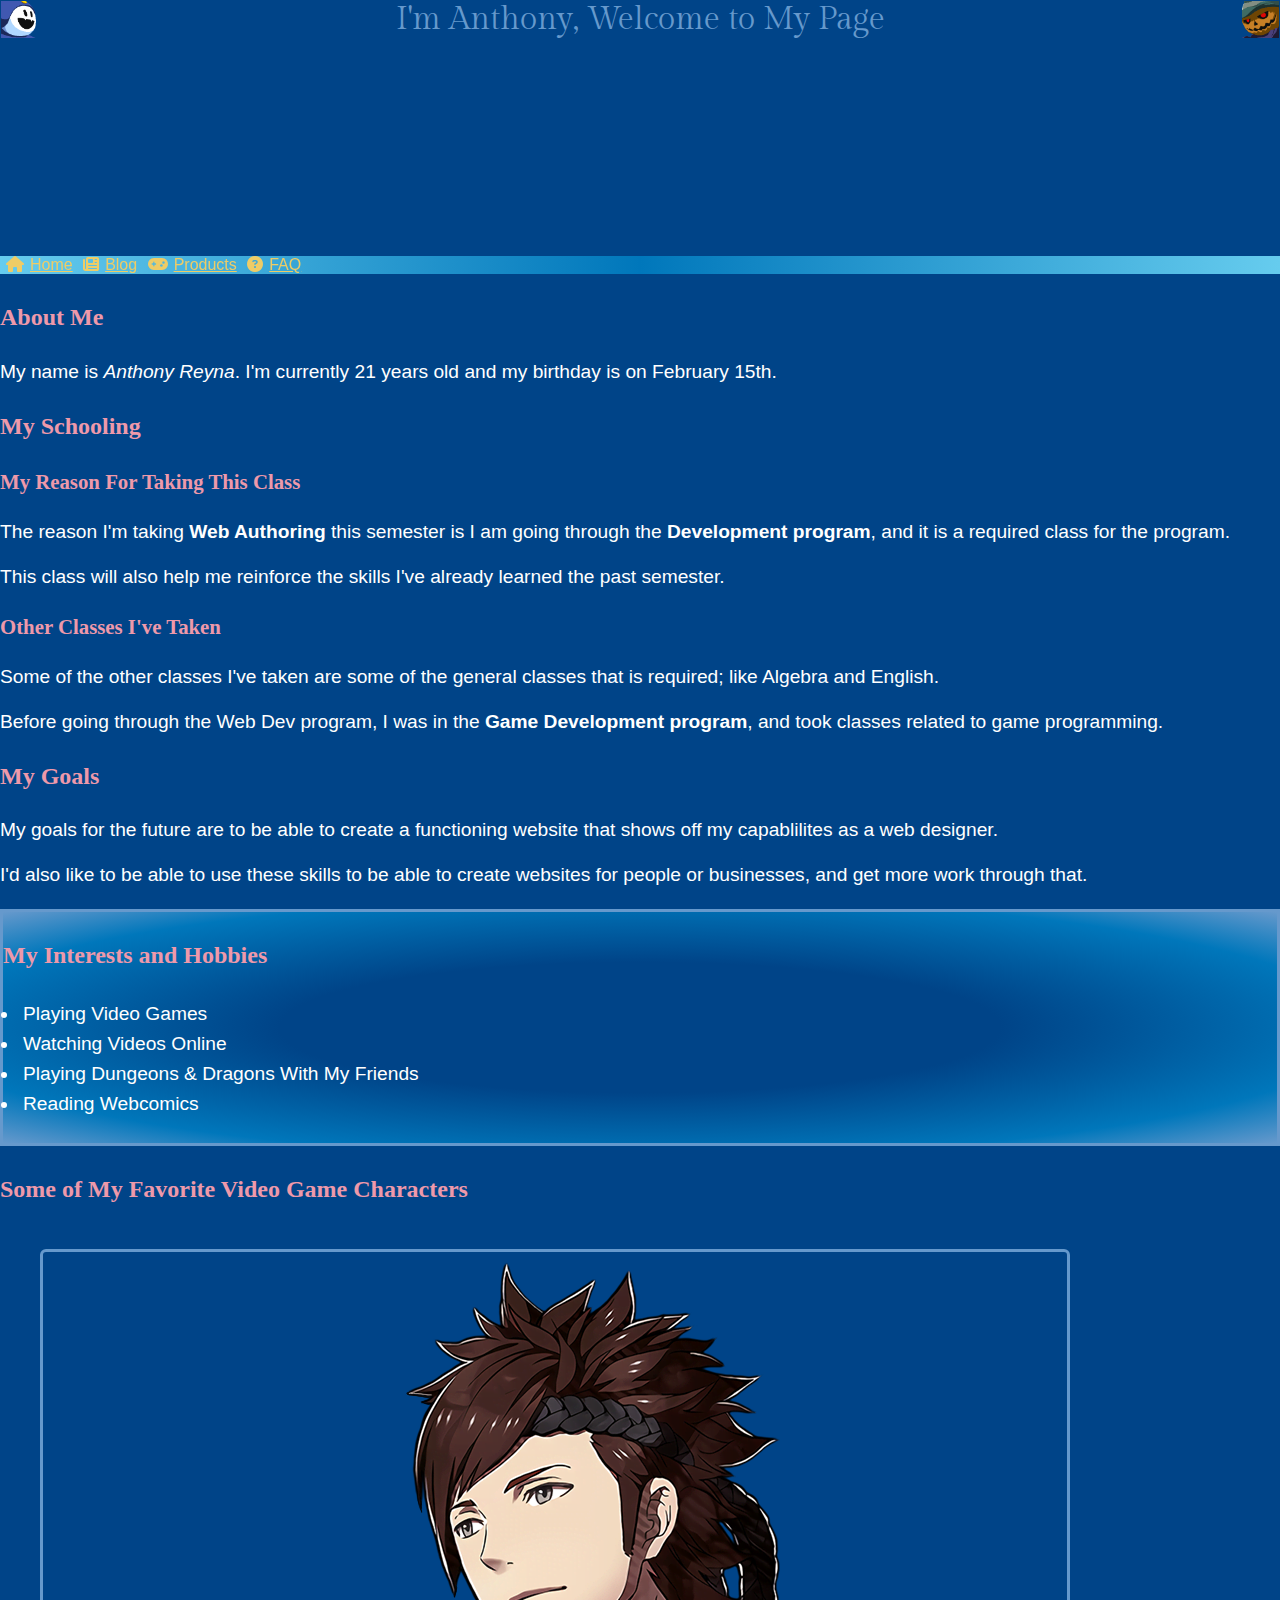
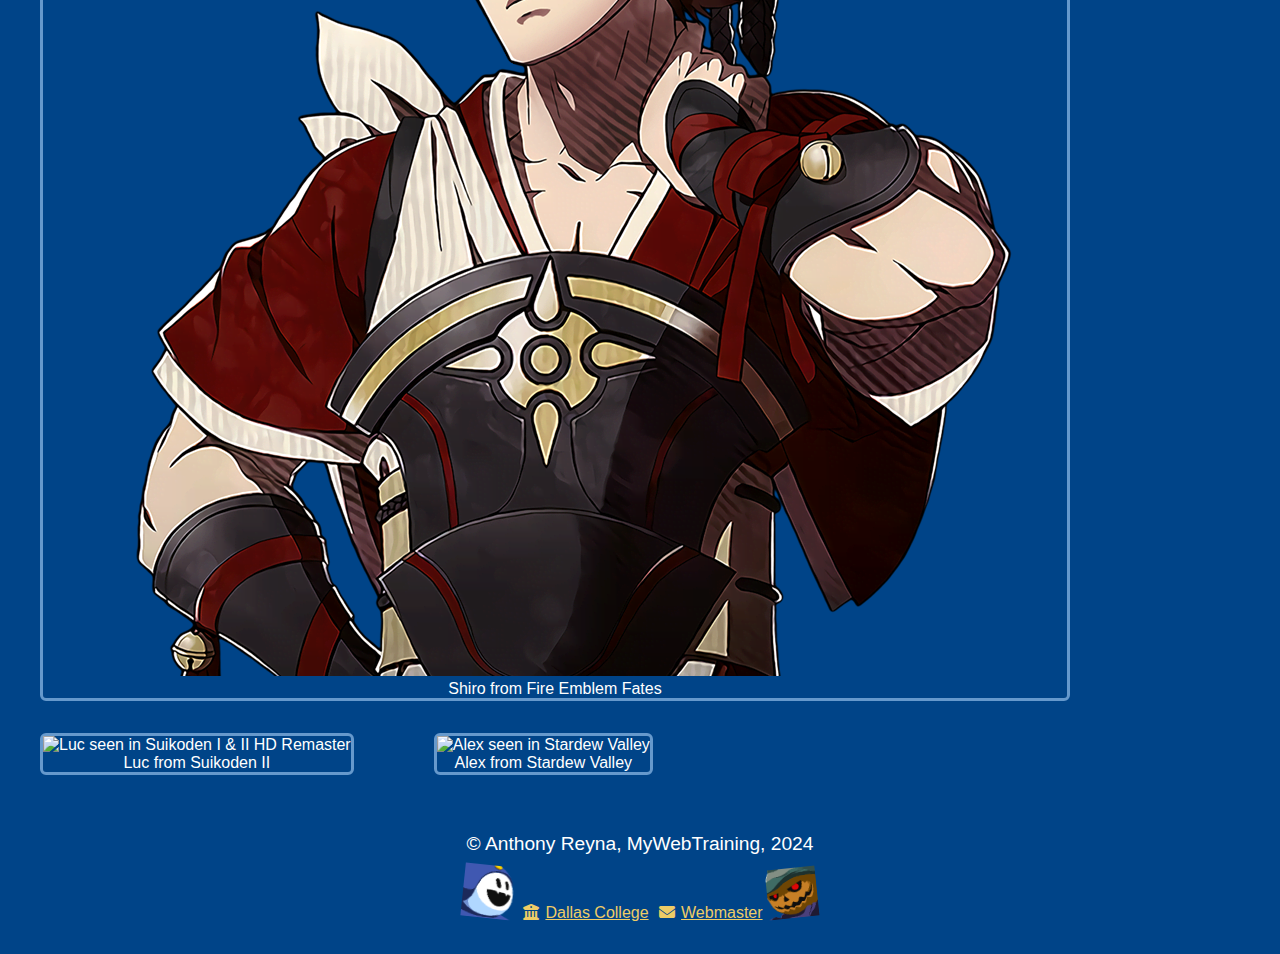
==== index.html @ a533975d "CSS theme1 update" ====
<!DOCTYPE html>
<html lang="en">

    <head>
        <meta charset="UTF-8">
        <meta name="viewport" content="width=device-width, initial-scale=1.0">
        <title>Home</title>
        <link rel="stylesheet" href="css/style.css">
        <link rel="stylesheet" href="css/theme1.css">
        <link rel="stylesheet" href="css/layout.css">
        <link rel="stylesheet" href="css/fontawesome.css">
        <link rel="stylesheet" href="css/solid.css">
        <link rel="preconnect" href="https://fonts.googleapis.com">
        <link rel="preconnect" href="https://fonts.gstatic.com" crossorigin>
        <link href="https://fonts.googleapis.com/css2?family=Gilda+Display&family=Inria+Serif:ital,wght@0,300;0,400;0,700;1,300;1,400;1,700&display=swap" rel="stylesheet">
    </head>

    <body class="body-color"> 
            
        <header id="headerText" class="headerFade bg">
            <h1 class="header-color">I'm Anthony, Welcome to My Page</h1>
            <img class="logo2 logoFade" src="images/pyro-jack.png" alt="Pyro Jack Logo">
            <img class="logoImage logoFade" src="images/jack-frost-logo.png" alt="Jack Frost Logo">
        </header>
            
        <nav id="nav" class="nav-bg">
            <a href="index.html" class="link"><i class="fa-solid fa-house icon"></i>Home</a>
            <a href="blog.html" class="link"><i class="fa-solid fa-newspaper icon"></i>Blog</a>
            <a href="products.html" class="link"><i class="fa-solid fa-gamepad icon"></i>Products</a>
            <a href="faq.html" class="link"><i class="fa-regular fa-circle-question icon"></i>FAQ</a>
        </nav>

        <main class="bg">

            <section>
                <h2 class="header-red">About Me</h2>
                <blockquote>My name is <em>Anthony Reyna</em>. I'm currently 21 years old and my birthday is on February 15th.</blockquote>
            </section>

            <section>
                <h2 class="header-red">My Schooling</h2>
                    <h3 class="header-red">My Reason For Taking This Class</h3>
                    <p>The reason I'm taking <strong>Web Authoring</strong> this semester is I am going through the 
                        <strong>Development program</strong>, and it is a required class for the program.</p>
                    <p>This class will also help me reinforce the skills I've already learned the past semester.</p>
                    <h3>Other Classes I've Taken</h3>
                    <p>Some of the other classes I've taken are some of the general classes that is required; like Algebra and English.</p>
                    <p>Before going through the Web Dev program, I was in the <strong>Game Development program</strong>, and took classes 
                        related to game programming.</p>
            </section>

            <section>
                <h2 class="header-red">My Goals</h2>
                <p>My goals for the future are to be able to create a functioning website that shows off my capablilites as
                    a web designer.</p>
                <p>I'd also like to be able to use these skills to be able to create websites for people or businesses, and
                    get more work through that.</p>
            </section>

            <article id="border">
                <h2 class="header-red">My Interests and Hobbies</h2>
                    <ul>
                        <li>Playing Video Games</li>
                        <li>Watching Videos Online</li>
                        <li>Playing Dungeons & Dragons With My Friends</li>
                        <li>Reading Webcomics</li>
                    </ul>
            </article>
            
            <section>
                <h2 class="header-red">Some of My Favorite Video Game Characters</h2>
                <div class="flexImage">
                    <figure id="figureBorder">
                        <img src="images/shiro.png" alt="Shiro seen in Fire Emblem Fates">
                        <figcaption id="figcapBorder">Shiro from Fire Emblem Fates</figcaption>
                    </figure>
                    <figure id="figureBorder">
                        <img src="images/luc.png" alt="Luc seen in Suikoden I & II HD Remaster">
                        <figcaption id="figcapBorder">Luc from Suikoden II</figcaption>
                    </figure>
                    <figure id="figureBorder">
                        <img src="images/Alex.png" alt="Alex seen in Stardew Valley">
                        <figcaption id="figcapBorder">Alex from Stardew Valley</figcaption>
                    </figure>
                </div>
            </section>

        </main>

        <footer class="footer-color">
            <p>&copy; Anthony Reyna, MyWebTraining, 2024</p>
            <img class="footerFrost" src="images/jack-frost-logo.png" alt="Jack Frost Logo">
            <a href="https://www.dallascollege.edu/pages/default.aspx" class="link"><i class="fa-solid fa-building-columns icon"></i>Dallas College</a>
            <a href="mailto:reynaanthony164@gmail.com" class="link"><i class="fa-solid fa-envelope icon"></i>Webmaster</a>
            <img class="footerPyro" src="images/pyro-jack.png" alt="Pyro Jack Logo">
        </footer>
        
    </body>
    
</html>
---- css/style.css ----
* {
    margin: 0;
    padding: 0;
    border: 0;
    box-sizing: border-box;
}

body {
    font-family: sans-serif;
}

main {
    margin: auto 1.5em;
}

header h1{
    font-weight: 400; 
    font-family: gilda-display;
}

nav {
    background-image: var(--gradient1);
}

#navFlex {
    background-image: var(--gradient2);
}

#navGrid {
    background-image: var(--gradient2);
}

nav li {
    list-style-type: none;
    display: inline-block;
}

h2, h3 {
    font-weight: bold;
    font-family:'Times New Roman', Times, serif;
    color: var(--header-red);
}

h2 {
    font-size: x-large;
}

#h2Text {
    text-align: center;
}

h3 {
    font-size: 1.3em;
}

li {
    font: 1.2em Arial, Helvetica, sans-serif;
}

p, blockquote {
    font: 1.2em Arial, Helvetica, sans-serif;
}

#asideFlex {
    background-image: var(--gradient2);
}

#border {
    border: var(--light-blue) medium solid;
    background-image: var(--radial);
}

figure {
    text-align: center;
    margin: 1em;
}

#figureBorder {
    border: var(--light-blue) medium solid;
    border-radius: 6px;
}

.figcapBorder {
    border-top: var(--light-blue) medium solid;
}

footer {
    text-align: center;
}

@font-face {
    font-family: gilda-display;
    src: url('../fonts/GildaDisplay-Regular.ttf') format("truetype");
}
---- css/theme1.css ----
:root {
    --text:#ffffff;
    --blue-bg: #004488;
    --light-blue: #6699CC;
    --link-icon: #EECC66;
    --link-hover:#DDAA33;
    --link-visited: #997700;
    --header-red:#EE99AA;
    --border-red:#BB5566;
    --gradient1: linear-gradient(to right,  #66CCEE, #0077BB, #66CCEE); 
    --gradient2: linear-gradient(to bottom,  #66CCEE, #0077BB, #66CCEE);
    --radial: radial-gradient(#004488 40%, #0077BB 80%, #6699CC);
}

.body-color {
    background-color: var(--blue-bg);
    color: var(--text);
}

.bg {
    border: var(--blue-bg);
}

.header-color {
    background-color: var(--blue-bg);
    color: var(--light-blue);
}

.nav-bg {
    background-color: var(--gradient1);
}

.link {
    color: var(--link-icon);
}

.link:hover {
    color: var(--link-hover);
}

.link:visited {
    color: var(--link-visited);
}

.light-blue {
    color: var(--light-blue);
}

.header-red {
    color: var(--header-red);
}

.footer-color {
    background-color: var(--gradient1);
    color: var(--text);
}
---- css/layout.css ----
/*Update test*/
/*Update test 2*/

header {
    height: 20vw;
    width: 100%;
    background: url(../images/Persona+4+Golden.png) no-repeat center;
    background-size: cover;
}

.icon {
    padding: 0 6px 0 6px;
}

.logo2 {
    position: absolute;
    display: inline-block;
    top: 1px;
    right: 1px;
    max-width: 37px;
}

.logoImage {
    position: absolute;
    display: inline-block;
    top: 1px;
    left: 1px;
    max-width: 35px;
}

h2 {
    margin: 1.245em 0;
}

h3 {
    margin: 1.3em 0;
}

#headerText {
    text-align: center;
}

#nav, #nav-top {
    position: sticky;
    top: 0;
}

nav li {
    padding: .75em;
}

ul {
    margin: 0em;
}

li {
    padding: 4px;
}

blockquote {
    margin: 1.2em 0;
}

p {
    margin: 1.2em 0;
}

.flexImage {
    max-width: 100%;
}

footer {
    clear: both;
    padding: 2em;
}

@media screen and (max-width: 499px) {
    #mainFlex, .desk-top {
        display: none;
    }

    .mobile-h2, .aside {
        display: none;
    }

    .mobile-faq {
        margin: 0;
    }

    .ul {
        margin: 0;
    }

    h2 {
        text-align: center;
    }
}

@media screen and (min-width: 500px) {

   .mobile-faq, .mobile-nav, .mobile-main, #nav-top {
        display: none;
   }

    .navFlex {
        display: flex;
        flex: 1 0 15%;
        padding: 1em;
        flex-flow: column wrap;
        min-width: 200px;
        background-image: var(--gradient2);
    }

    section h2, aside h2 {
        text-align: center;
    }

    nav h2, main {
        margin: 0;
    }

    ul {
        margin: 1em;
    }

}

@media screen and (min-width: 1000px) {

    section h2, aside h2 {
        text-align: left;
    }

    .logoImage.logoFade:hover, .logo2.logoFade:hover {
        animation: logo 5s infinite;
    }

    @keyframes logo {
        0%, 100% {
            opacity: 1;
        }
        50% {
            opacity: 0;
        }
    }

    #mainFlex {
        display: flex;
        align-content: flex-start;
    }
    
    #sectFlex {
        flex: 1 1 60%;
        padding: 1em;
        align-self: auto;
    }

    .navFlex {
        display: flex;
        flex: 1 0 15%;
        padding: 2em;
        flex-flow: column wrap;
        min-width: 200px;
    }
    
    aside {
        flex: 1 1 17.2%;
        padding: 1em;
    }
    
    #border {
        box-sizing: border-box;
        border-radius: 0%;
        margin-bottom: 8px;
        padding-bottom: 8px;
        width: auto;
    }
    
    figure {
        box-sizing: border-box;
        display: block;
        float: left;
        height: auto;
        width: auto;
        margin: 1em 2.5em;
    }

    #figureBorder:hover {
        border: var(--border-red) medium solid;
    }

    #figcapBorder:hover {
        border-top: var(--border-red) medium solid;
    }

    #figureBorder {
        transition: border 2s;
        -moz-transition: border 2s;
        -webkit-transition: border 2s;
        -o-transition: border 2s;
    }
    
    footer > p {
        margin: 0;
        padding: 10px 0;
    }

    .footerPyro {
        display: inline-block;
        right: 1px;
        max-width: 50px;
        -webkit-transform: rotate(-6deg);
        -moz-transform: rotate(-6deg);
        -o-transform: rotate(-6deg);
        -ms-transform: rotate(-6deg);
        transform: rotate(-6deg);
    }

    .footerFrost {
        display: inline-block;
        left: 1px;
        max-width: 50px;
        -webkit-transform: rotate(6deg);
        -moz-transform: rotate(6deg);
        -o-transform: rotate(6deg);
        -ms-transform: rotate(6deg);
        transform: rotate(6deg);
    }
}
---- css/solid.css ----
/*!
 * Font Awesome Free 6.5.1 by @fontawesome - https://fontawesome.com
 * License - https://fontawesome.com/license/free (Icons: CC BY 4.0, Fonts: SIL OFL 1.1, Code: MIT License)
 * Copyright 2023 Fonticons, Inc.
 */
:root, :host {
  --fa-style-family-classic: 'Font Awesome 6 Free';
  --fa-font-solid: normal 900 1em/1 'Font Awesome 6 Free'; }

@font-face {
  font-family: 'Font Awesome 6 Free';
  font-style: normal;
  font-weight: 900;
  font-display: block;
  src: url("../webfonts/fa-solid-900.woff2") format("woff2"), url("../webfonts/fa-solid-900.ttf") format("truetype"); }

.fas,
.fa-solid {
  font-weight: 900; }
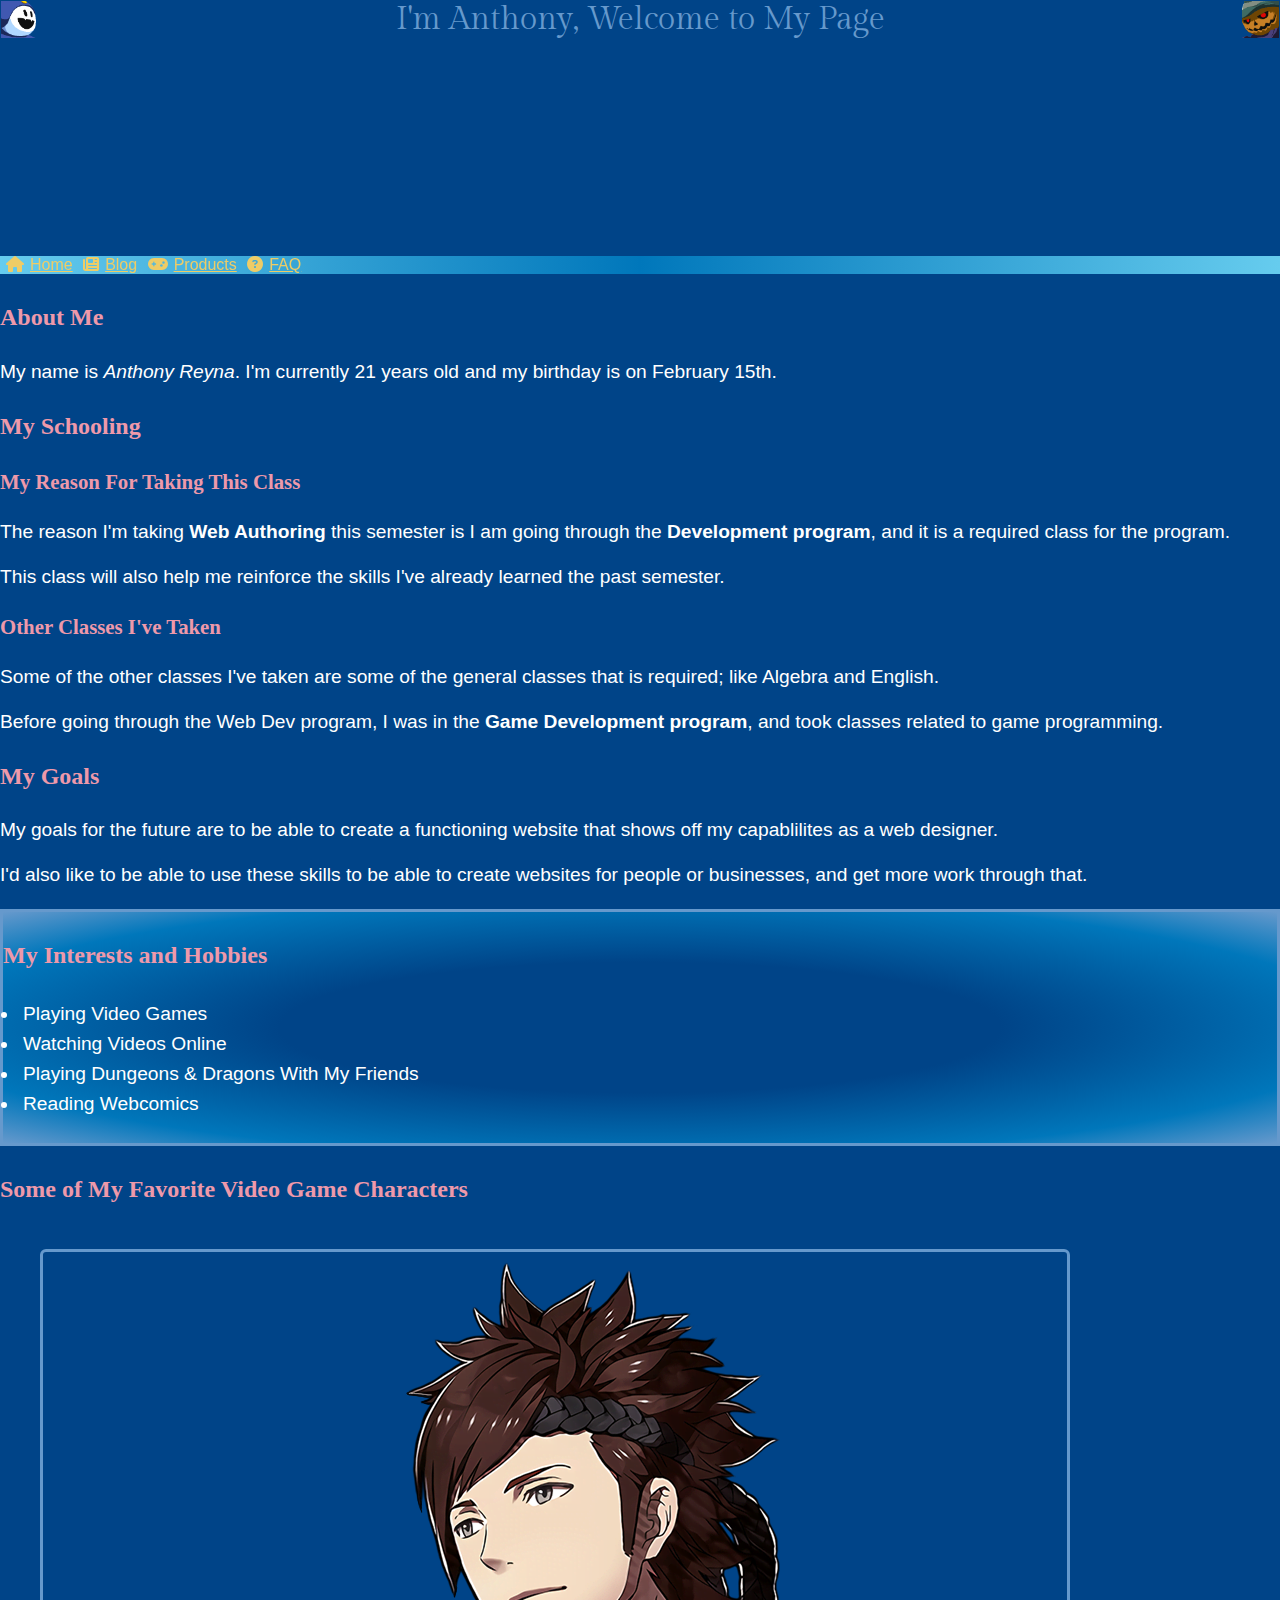
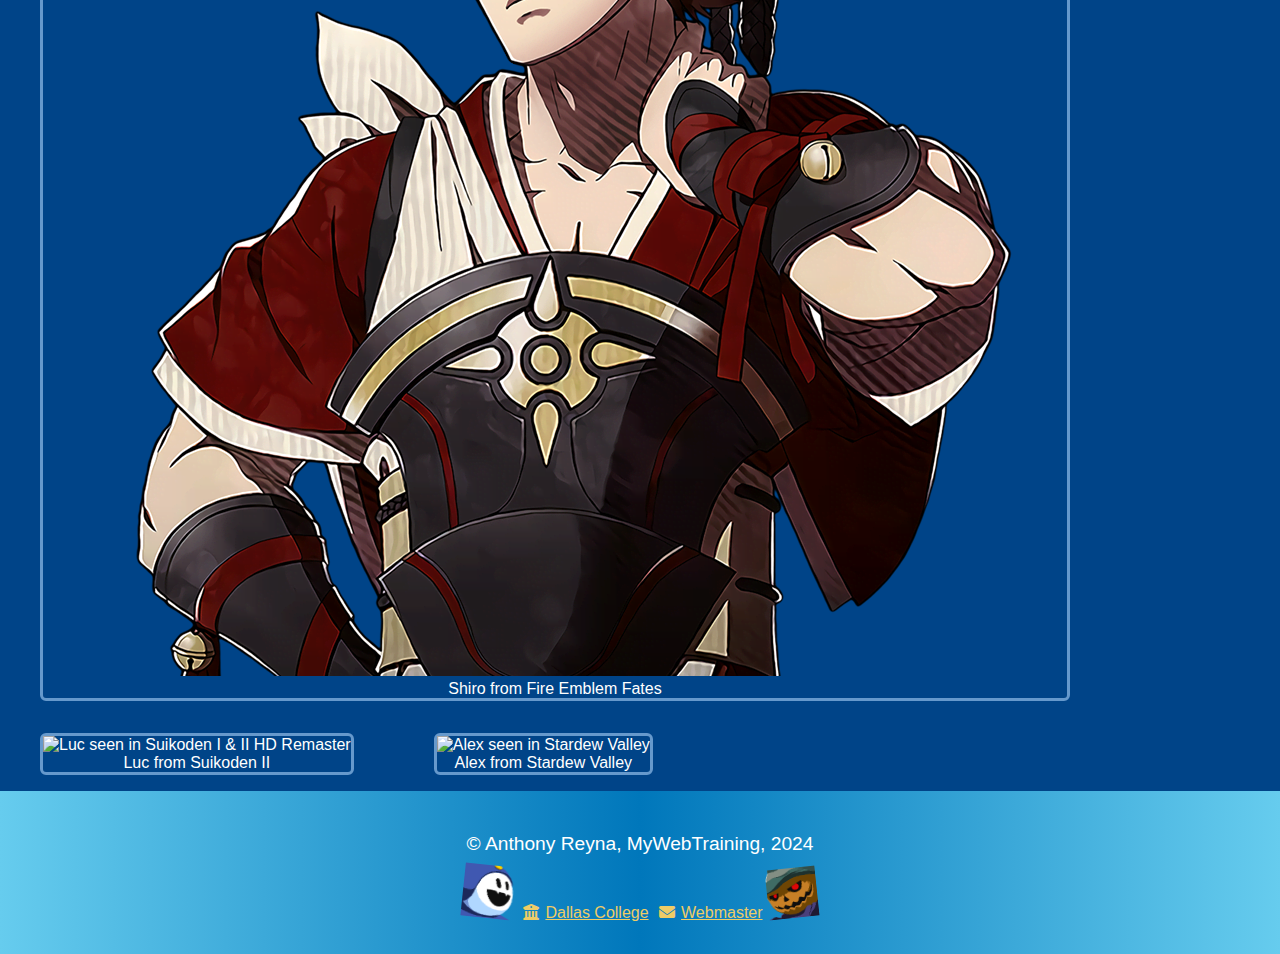
==== commit 5ef68d26: "CSS3 index update" ====
--- a/index.html
+++ b/index.html
@@ -43,7 +43,7 @@
                     <p>The reason I'm taking <strong>Web Authoring</strong> this semester is I am going through the 
                         <strong>Development program</strong>, and it is a required class for the program.</p>
                     <p>This class will also help me reinforce the skills I've already learned the past semester.</p>
-                    <h3>Other Classes I've Taken</h3>
+                    <h3 class="header-red">Other Classes I've Taken</h3>
                     <p>Some of the other classes I've taken are some of the general classes that is required; like Algebra and English.</p>
                     <p>Before going through the Web Dev program, I was in the <strong>Game Development program</strong>, and took classes 
                         related to game programming.</p>
--- a/css/style.css
+++ b/css/style.css
@@ -18,18 +18,6 @@
     font-family: gilda-display;
 }
 
-nav {
-    background-image: var(--gradient1);
-}
-
-#navFlex {
-    background-image: var(--gradient2);
-}
-
-#navGrid {
-    background-image: var(--gradient2);
-}
-
 nav li {
     list-style-type: none;
     display: inline-block;
@@ -38,7 +26,6 @@
 h2, h3 {
     font-weight: bold;
     font-family:'Times New Roman', Times, serif;
-    color: var(--header-red);
 }
 
 h2 {
@@ -59,10 +46,6 @@
 
 p, blockquote {
     font: 1.2em Arial, Helvetica, sans-serif;
-}
-
-#asideFlex {
-    background-image: var(--gradient2);
 }
 
 #border {
--- a/css/theme1.css
+++ b/css/theme1.css
@@ -27,7 +27,7 @@
 }
 
 .nav-bg {
-    background-color: var(--gradient1);
+    background-image: var(--gradient1);
 }
 
 .link {
@@ -51,6 +51,6 @@
 }
 
 .footer-color {
-    background-color: var(--gradient1);
+    background-image: var(--gradient1);
     color: var(--text);
 }--- a/css/layout.css
+++ b/css/layout.css
@@ -108,7 +108,7 @@
         padding: 1em;
         flex-flow: column wrap;
         min-width: 200px;
-        background-image: var(--gradient2);
+        background-image: var(--gradient);
     }
 
     section h2, aside h2 {
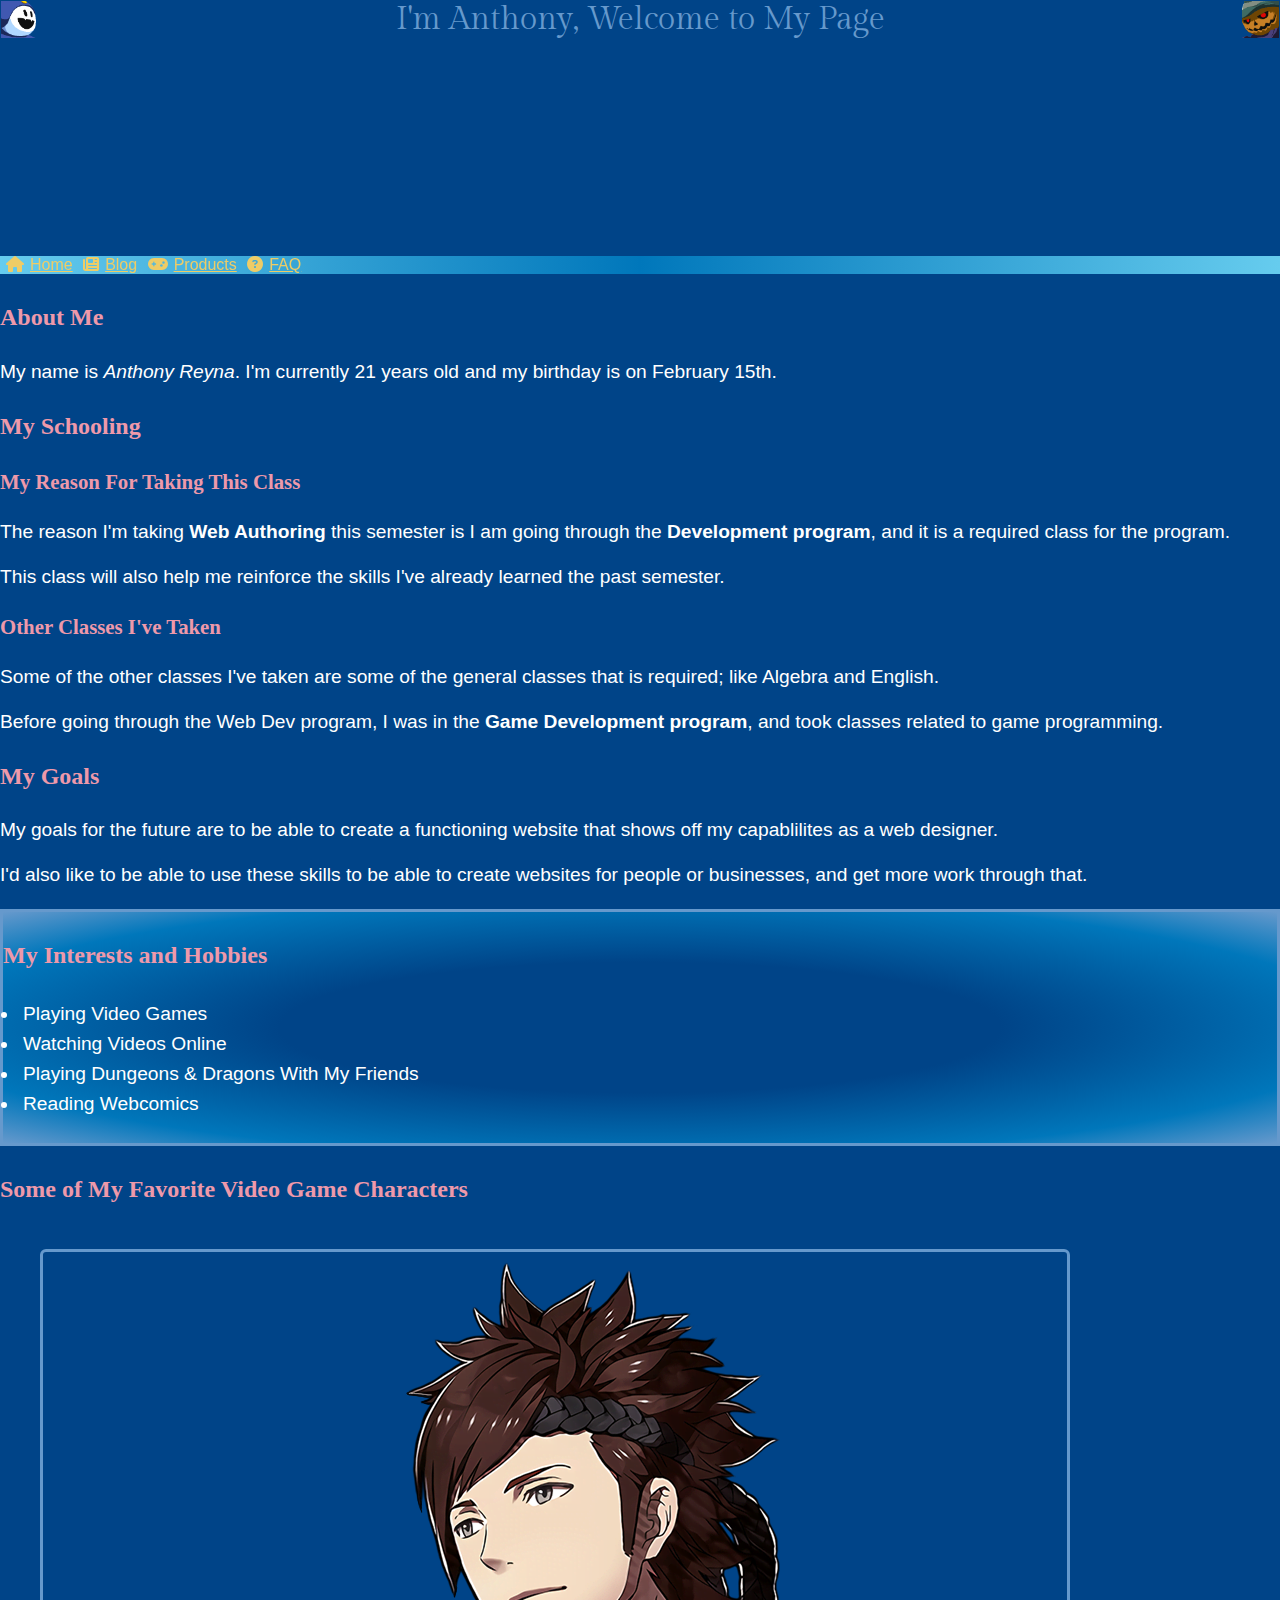
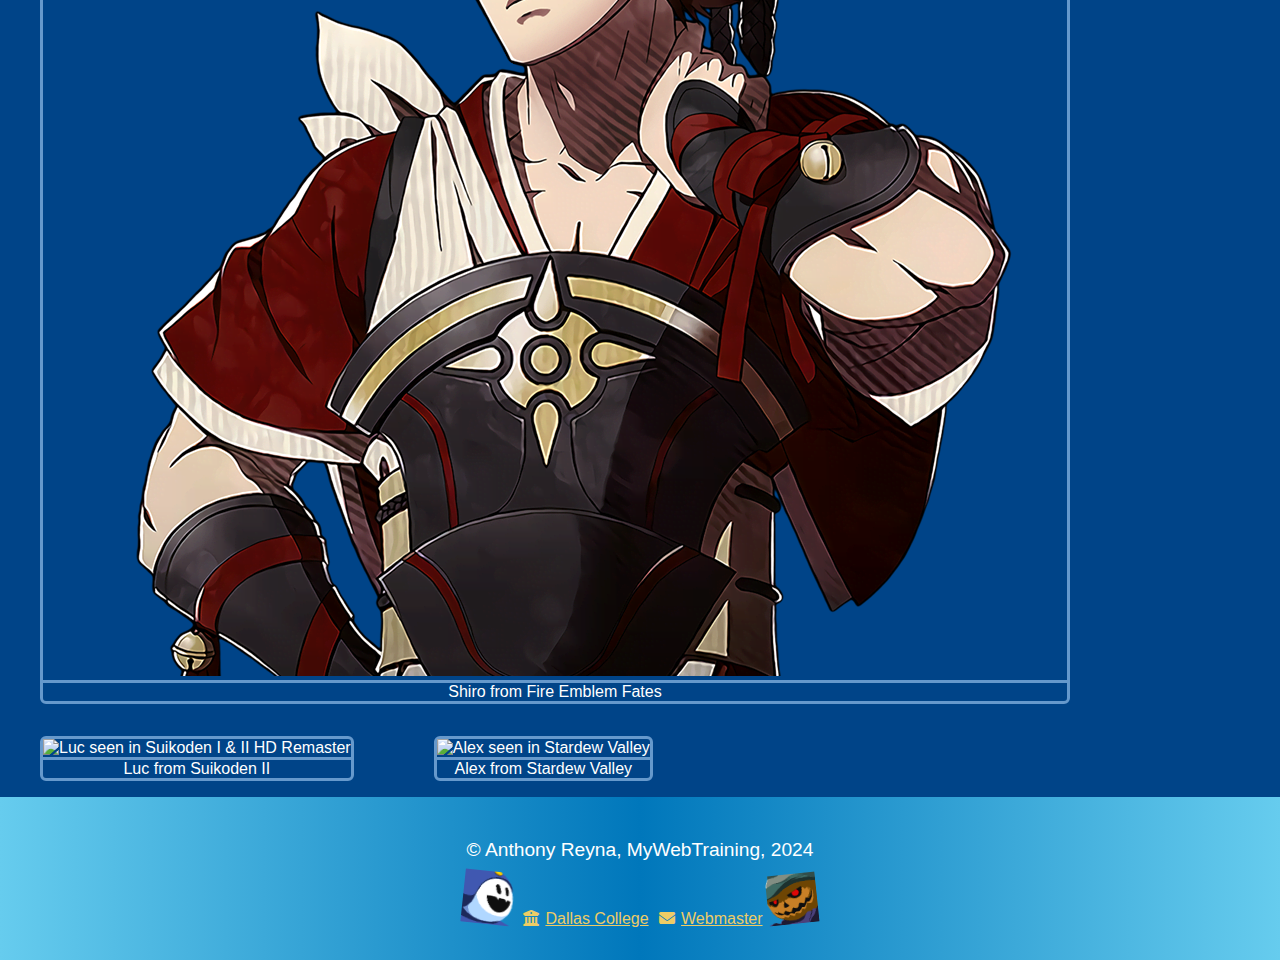
==== commit f8b7c94f: "CSS3 border update" ====
--- a/index.html
+++ b/index.html
@@ -72,15 +72,15 @@
                 <div class="flexImage">
                     <figure id="figureBorder">
                         <img src="images/shiro.png" alt="Shiro seen in Fire Emblem Fates">
-                        <figcaption id="figcapBorder">Shiro from Fire Emblem Fates</figcaption>
+                        <figcaption class="figcapBorder">Shiro from Fire Emblem Fates</figcaption>
                     </figure>
                     <figure id="figureBorder">
                         <img src="images/luc.png" alt="Luc seen in Suikoden I & II HD Remaster">
-                        <figcaption id="figcapBorder">Luc from Suikoden II</figcaption>
+                        <figcaption class="figcapBorder">Luc from Suikoden II</figcaption>
                     </figure>
                     <figure id="figureBorder">
                         <img src="images/Alex.png" alt="Alex seen in Stardew Valley">
-                        <figcaption id="figcapBorder">Alex from Stardew Valley</figcaption>
+                        <figcaption class="figcapBorder">Alex from Stardew Valley</figcaption>
                     </figure>
                 </div>
             </section>
--- a/css/layout.css
+++ b/css/layout.css
@@ -189,11 +189,18 @@
         border: var(--border-red) medium solid;
     }
 
-    #figcapBorder:hover {
+    .figcapBorder:hover {
         border-top: var(--border-red) medium solid;
     }
 
     #figureBorder {
+        transition: border 2s;
+        -moz-transition: border 2s;
+        -webkit-transition: border 2s;
+        -o-transition: border 2s;
+    }
+
+    .figcapBorder {
         transition: border 2s;
         -moz-transition: border 2s;
         -webkit-transition: border 2s;
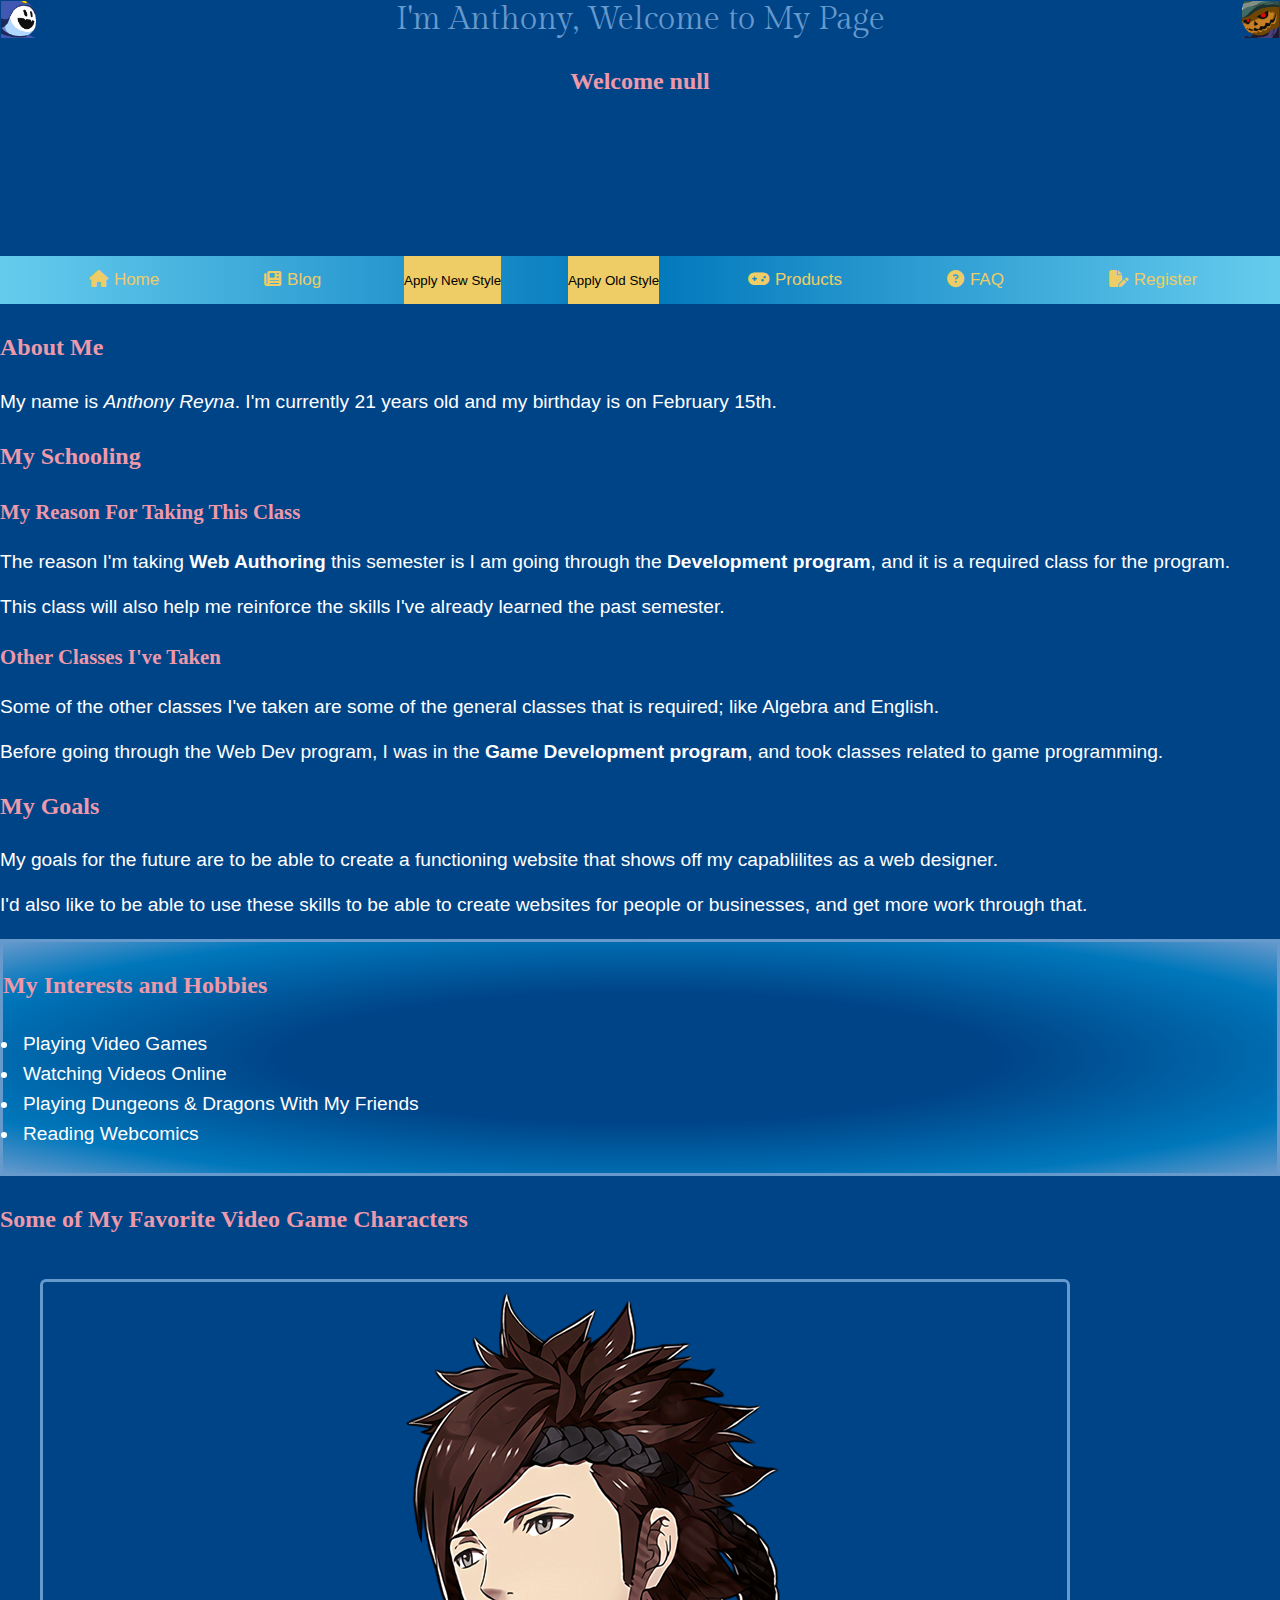
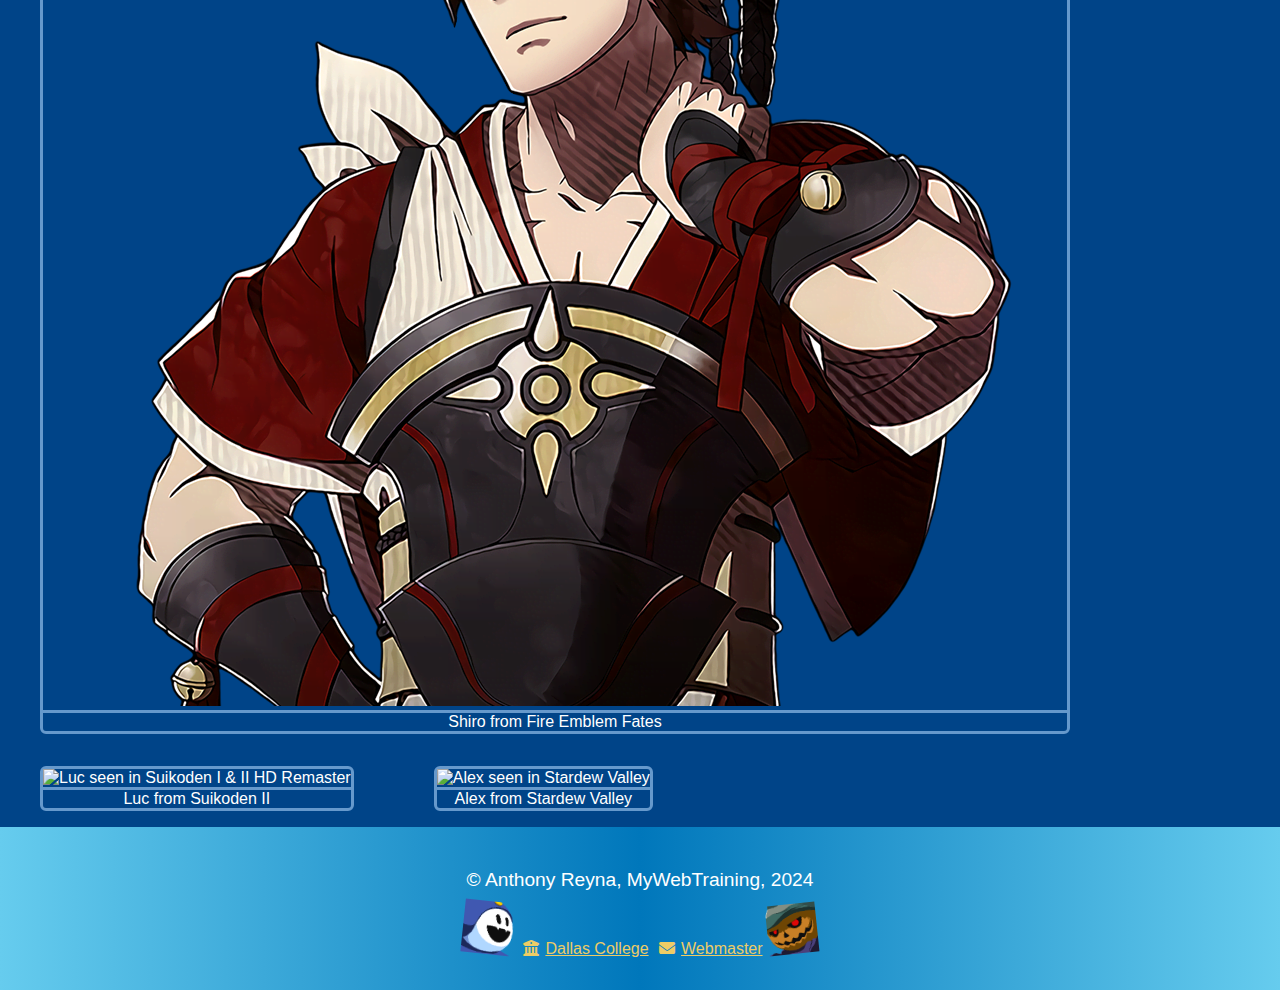
==== commit 206e9075: "Javascript & Bootstrap update" ====
--- a/index.html
+++ b/index.html
@@ -6,51 +6,60 @@
         <meta name="viewport" content="width=device-width, initial-scale=1.0">
         <title>Home</title>
         <link rel="stylesheet" href="css/style.css">
-        <link rel="stylesheet" href="css/theme1.css">
+        <link rel="stylesheet" href="css/theme2.css" id="color">
+        <link rel="stylesheet" href="css/theme1.css" id="color">
         <link rel="stylesheet" href="css/layout.css">
         <link rel="stylesheet" href="css/fontawesome.css">
         <link rel="stylesheet" href="css/solid.css">
         <link rel="preconnect" href="https://fonts.googleapis.com">
         <link rel="preconnect" href="https://fonts.gstatic.com" crossorigin>
         <link href="https://fonts.googleapis.com/css2?family=Gilda+Display&family=Inria+Serif:ital,wght@0,300;0,400;0,700;1,300;1,400;1,700&display=swap" rel="stylesheet">
+        <script src="javascript/javascript.js" defer></script>
     </head>
 
     <body class="body-color"> 
             
-        <header id="headerText" class="headerFade bg">
-            <h1 class="header-color">I'm Anthony, Welcome to My Page</h1>
+        <header id="headerText" class="bg">
+            <h1 class="header-top">I'm Anthony, Welcome to My Page</h1>
+            <h2 class="header-color" id="pageWelcome">Hello</h2>
             <img class="logo2 logoFade" src="images/pyro-jack.png" alt="Pyro Jack Logo">
             <img class="logoImage logoFade" src="images/jack-frost-logo.png" alt="Jack Frost Logo">
         </header>
             
-        <nav id="nav" class="nav-bg">
+        <nav id="nav myTopnav" class="nav-bg nav-button topnav">
             <a href="index.html" class="link"><i class="fa-solid fa-house icon"></i>Home</a>
             <a href="blog.html" class="link"><i class="fa-solid fa-newspaper icon"></i>Blog</a>
+            <button onClick="changeStyle('css/theme2.css');" class="button">Apply New Style</button>
+            <button onClick="changeStyle('css/theme1.css');" class="button">Apply Old Style</button>
             <a href="products.html" class="link"><i class="fa-solid fa-gamepad icon"></i>Products</a>
             <a href="faq.html" class="link"><i class="fa-regular fa-circle-question icon"></i>FAQ</a>
+            <a href="register.html" class="link"><i class="fa-regular fa-file-pen icon"></i>Register</a>
+            <a class="menu" onClick="myFunction()">
+                <i class="fa fa-bars"></i>
+            </a>
         </nav>
 
         <main class="bg">
 
             <section>
-                <h2 class="header-red">About Me</h2>
+                <h2 class="header-color">About Me</h2>
                 <blockquote>My name is <em>Anthony Reyna</em>. I'm currently 21 years old and my birthday is on February 15th.</blockquote>
             </section>
 
             <section>
-                <h2 class="header-red">My Schooling</h2>
-                    <h3 class="header-red">My Reason For Taking This Class</h3>
+                <h2 class="header-color">My Schooling</h2>
+                    <h3 class="header-color">My Reason For Taking This Class</h3>
                     <p>The reason I'm taking <strong>Web Authoring</strong> this semester is I am going through the 
                         <strong>Development program</strong>, and it is a required class for the program.</p>
                     <p>This class will also help me reinforce the skills I've already learned the past semester.</p>
-                    <h3 class="header-red">Other Classes I've Taken</h3>
+                    <h3 class="header-color">Other Classes I've Taken</h3>
                     <p>Some of the other classes I've taken are some of the general classes that is required; like Algebra and English.</p>
                     <p>Before going through the Web Dev program, I was in the <strong>Game Development program</strong>, and took classes 
                         related to game programming.</p>
             </section>
 
             <section>
-                <h2 class="header-red">My Goals</h2>
+                <h2 class="header-color">My Goals</h2>
                 <p>My goals for the future are to be able to create a functioning website that shows off my capablilites as
                     a web designer.</p>
                 <p>I'd also like to be able to use these skills to be able to create websites for people or businesses, and
@@ -58,7 +67,7 @@
             </section>
 
             <article id="border">
-                <h2 class="header-red">My Interests and Hobbies</h2>
+                <h2 class="header-color">My Interests and Hobbies</h2>
                     <ul>
                         <li>Playing Video Games</li>
                         <li>Watching Videos Online</li>
@@ -68,7 +77,7 @@
             </article>
             
             <section>
-                <h2 class="header-red">Some of My Favorite Video Game Characters</h2>
+                <h2 class="header-color">Some of My Favorite Video Game Characters</h2>
                 <div class="flexImage">
                     <figure id="figureBorder">
                         <img src="images/shiro.png" alt="Shiro seen in Fire Emblem Fates">
--- a/css/style.css
+++ b/css/style.css
@@ -18,10 +18,34 @@
     font-family: gilda-display;
 }
 
+.button {
+    width: auto;
+    color: var(--text1);
+    background-color: var(--link-icon);
+}
+
 nav li {
     list-style-type: none;
     display: inline-block;
 }
+
+.topnav {
+    overflow: hidden;
+  }
+
+  .topnav a {
+    float: left;
+    display: block;
+    text-align: center;
+    padding: 14px 16px;
+    text-decoration: none;
+    font-size: 17px;
+  }
+  
+  .topnav .menu {
+    display: none;
+  }
+  
 
 h2, h3 {
     font-weight: bold;
@@ -49,7 +73,7 @@
 }
 
 #border {
-    border: var(--light-blue) medium solid;
+    border: medium solid;
     background-image: var(--radial);
 }
 
@@ -59,12 +83,12 @@
 }
 
 #figureBorder {
-    border: var(--light-blue) medium solid;
+    border: var(--border-color1) medium solid;
     border-radius: 6px;
 }
 
 .figcapBorder {
-    border-top: var(--light-blue) medium solid;
+    border-top: var(--border-color1) medium solid;
 }
 
 footer {
--- a/css/theme2.css
+++ b/css/theme2.css
@@ -0,0 +1,78 @@
+/* Analogous*/
+
+:root {
+    --text1: #ffffff;
+    --text2:#000000;
+    --main-bg: #0077BB;
+    --accent-blue: #222255;
+    --light-blue: #77AADD;
+    --link-icon: #117733;
+    --link-hover: #228833;
+    --link-visited: #225522;
+    --header-color:#99DDFF;
+    --border-color1: #44BB99;
+    --border-color2: #225555;
+    --gradient1: linear-gradient(to right,  #44AA99, #6699CC, #44AA99);
+    --gradient2: linear-gradient(to bottom,  #44AA99, #6699CC, #44AA99);
+    --radial: radial-gradient(#004488 40%, #0077BB 80%, #6699CC);
+}
+
+.body-color {
+    background-color: var(--main-bg);
+    color: var(--text2);
+}
+
+.bg {
+    background-color: var(--main-bg);
+}
+
+.header-top {
+    background-color: var(--main-bg);
+    color: var(--accent-blue);
+}
+
+.nav-bg {
+    background-image: var(--gradient1);
+}
+
+.aside-color {
+    background-image: var(--gradient1);
+}
+
+.link, .menu {
+    color: var(--link-icon);
+}
+
+.link:hover {
+    color: var(--link-hover);
+}
+
+.link:visited {
+    color: var(--link-visited);
+}
+
+.light-blue {
+    color: var(--light-blue);
+}
+
+.header-color {
+    color: var(--header-color);
+}
+
+#border {
+    border: var(--border-color1) medium solid;
+}
+
+#figureBorder {
+    border: var(--border-color1) medium solid;
+    border-radius: 6px;
+}
+
+.figcapBorder {
+    border-top: var(--border-color1) medium solid;
+}
+
+.footer-color {
+    background-image: var(--gradient1);
+    color: var(--text2);
+}--- a/css/theme1.css
+++ b/css/theme1.css
@@ -1,36 +1,39 @@
 :root {
-    --text:#ffffff;
-    --blue-bg: #004488;
+    --text1:#000000;
+    --text2:#ffffff;
+    --main-bg: #004488;
+    --accent-blue: #6699CC;
     --light-blue: #6699CC;
     --link-icon: #EECC66;
     --link-hover:#DDAA33;
     --link-visited: #997700;
-    --header-red:#EE99AA;
-    --border-red:#BB5566;
+    --header-color:#EE99AA;
+    --border-color1: #6699CC;
+    --border-color2:#BB5566;
     --gradient1: linear-gradient(to right,  #66CCEE, #0077BB, #66CCEE); 
     --gradient2: linear-gradient(to bottom,  #66CCEE, #0077BB, #66CCEE);
     --radial: radial-gradient(#004488 40%, #0077BB 80%, #6699CC);
 }
 
 .body-color {
-    background-color: var(--blue-bg);
-    color: var(--text);
+    background-color: var(--main-bg);
+    color: var(--text2);
 }
 
 .bg {
-    border: var(--blue-bg);
+    border: var(--main-bg);
 }
 
-.header-color {
-    background-color: var(--blue-bg);
-    color: var(--light-blue);
+.header-top {
+    background-color: var(--main-bg);
+    color: var(--accent-blue);
 }
 
 .nav-bg {
     background-image: var(--gradient1);
 }
 
-.link {
+.link, .menu {
     color: var(--link-icon);
 }
 
@@ -42,12 +45,12 @@
     color: var(--link-visited);
 }
 
-.light-blue {
-    color: var(--light-blue);
+.accent-blue {
+    color: var(--accent-blue);
 }
 
-.header-red {
-    color: var(--header-red);
+.header-color {
+    color: var(--header-color);
 }
 
 .footer-color {
--- a/css/layout.css
+++ b/css/layout.css
@@ -94,12 +94,54 @@
     h2 {
         text-align: center;
     }
+
+    .button {
+        padding: 16px 16px;
+    }
+
+    .topnav .menu {
+        display: none;
+      }
+
+    .topnav a:not(:first-child) {
+        display: none;
+    }
+
+    .topnav a.menu {
+      float: right;
+      display: block;
+    }
+
+    .topnav.responsive {
+        position: relative;
+    }
+
+    .topnav.responsive .menu {
+      position: absolute;
+      right: 0;
+      top: 0;
+    }
+
+    .topnav.responsive a {
+      float: none;
+      display: block;
+      text-align: left;
+    }
 }
 
 @media screen and (min-width: 500px) {
 
    .mobile-faq, .mobile-nav, .mobile-main, #nav-top {
         display: none;
+   }
+
+   .button {
+    padding: 0;
+   }
+
+   .nav-button {
+        display: flex;
+        justify-content: space-evenly;
    }
 
     .navFlex {
@@ -108,7 +150,7 @@
         padding: 1em;
         flex-flow: column wrap;
         min-width: 200px;
-        background-image: var(--gradient);
+        background-image: var(--gradient1);
     }
 
     section h2, aside h2 {
@@ -144,6 +186,15 @@
         }
     }
 
+    .button:hover {
+        background-color: var(--link-hover);
+    }
+
+    .button:active {
+        top: 3px;
+        left: 3px
+    }
+
     #mainFlex {
         display: flex;
         align-content: flex-start;
@@ -186,11 +237,11 @@
     }
 
     #figureBorder:hover {
-        border: var(--border-red) medium solid;
+        border: var(--border-color2) medium solid;
     }
 
     .figcapBorder:hover {
-        border-top: var(--border-red) medium solid;
+        border-top: var(--border-color2) medium solid;
     }
 
     #figureBorder {
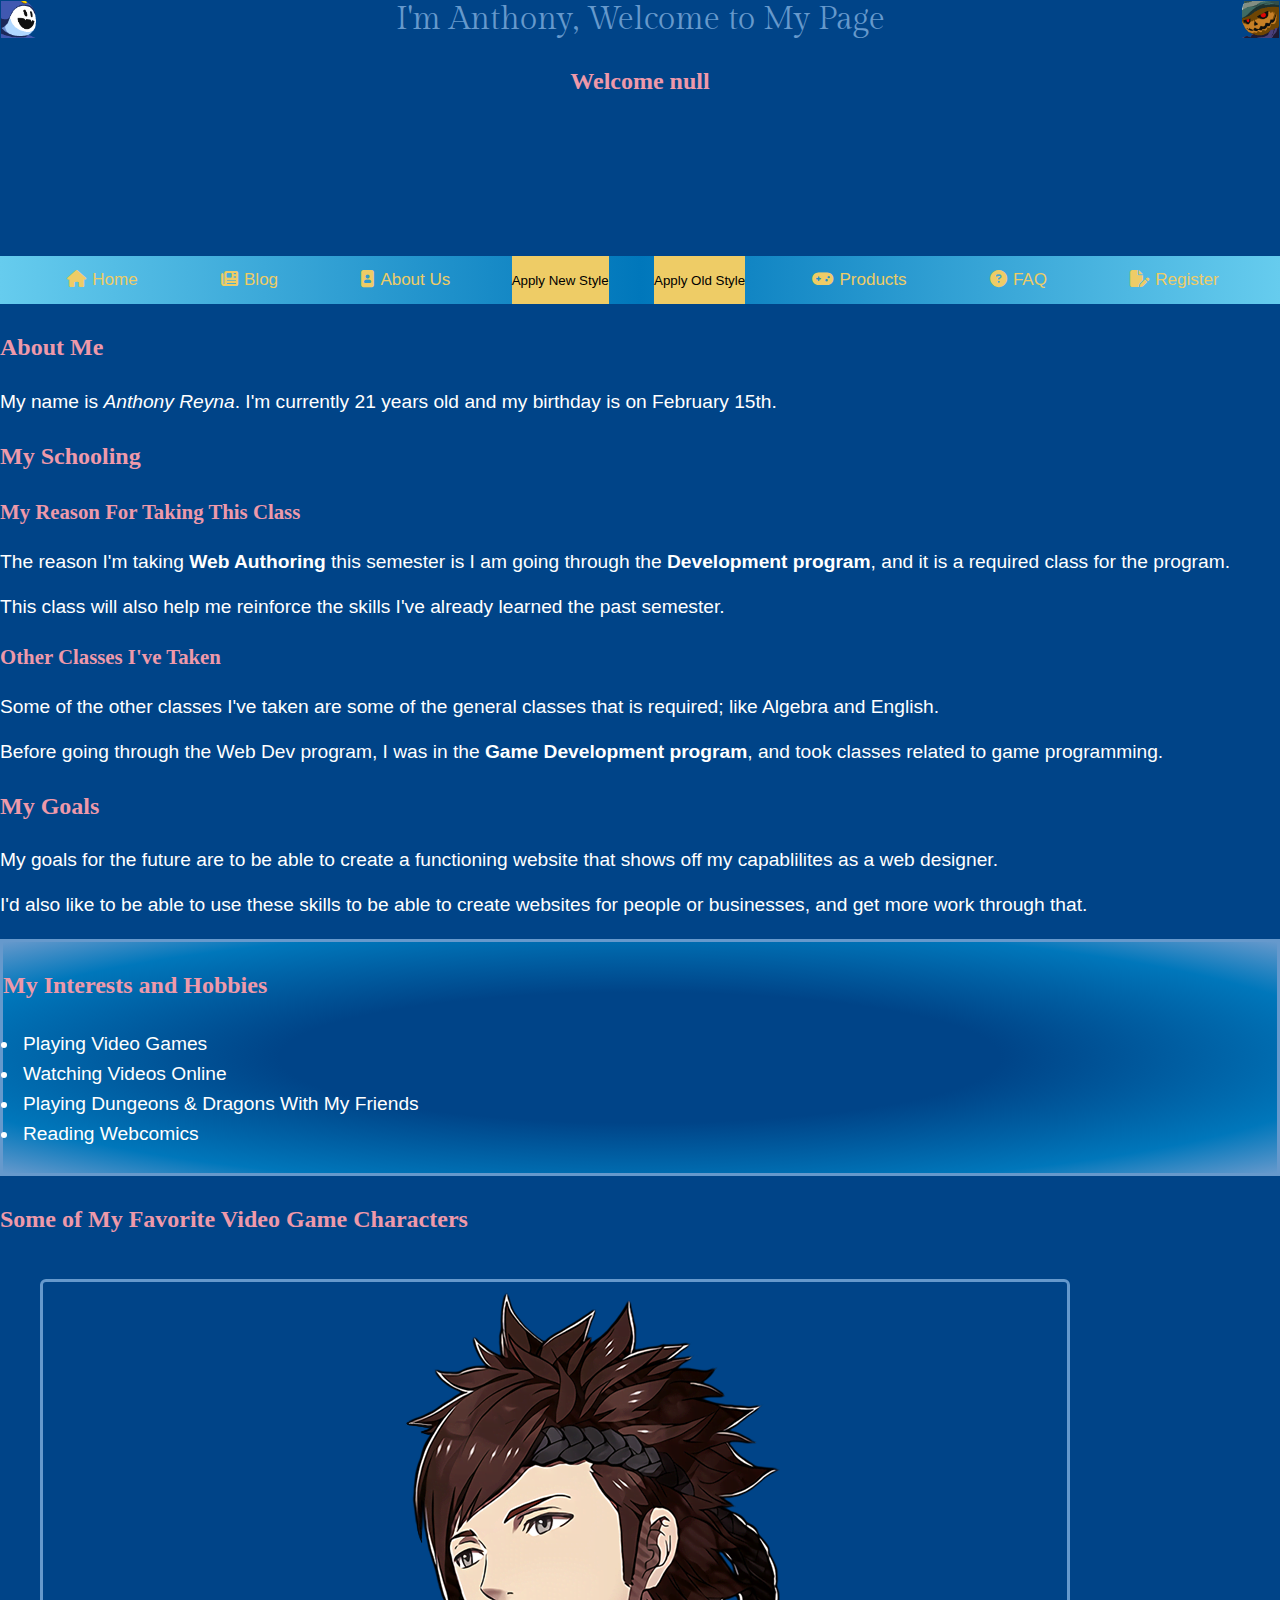
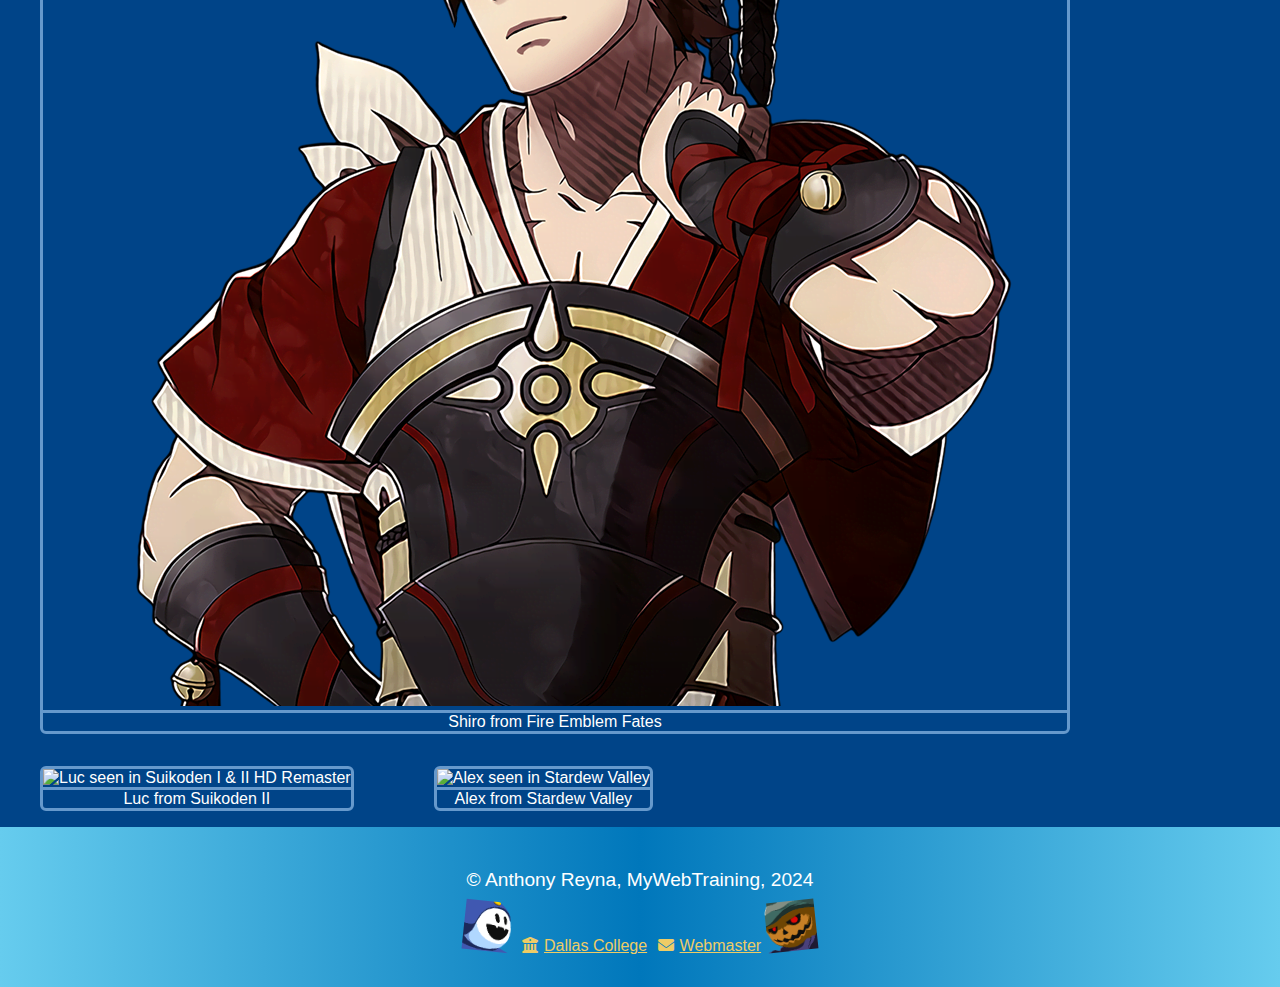
==== commit ac9865b0: "about us update" ====
--- a/index.html
+++ b/index.html
@@ -6,7 +6,7 @@
         <meta name="viewport" content="width=device-width, initial-scale=1.0">
         <title>Home</title>
         <link rel="stylesheet" href="css/style.css">
-        <link rel="stylesheet" href="css/theme2.css" id="color">
+        <link rel="stylesheet" href="css/theme2.css">
         <link rel="stylesheet" href="css/theme1.css" id="color">
         <link rel="stylesheet" href="css/layout.css">
         <link rel="stylesheet" href="css/fontawesome.css">
@@ -29,6 +29,7 @@
         <nav id="nav myTopnav" class="nav-bg nav-button topnav">
             <a href="index.html" class="link"><i class="fa-solid fa-house icon"></i>Home</a>
             <a href="blog.html" class="link"><i class="fa-solid fa-newspaper icon"></i>Blog</a>
+            <a href="about-us.html" class="link"><i class="fa-solid fa-image-portrait icon"></i>About Us</a>
             <button onClick="changeStyle('css/theme2.css');" class="button">Apply New Style</button>
             <button onClick="changeStyle('css/theme1.css');" class="button">Apply Old Style</button>
             <a href="products.html" class="link"><i class="fa-solid fa-gamepad icon"></i>Products</a>
--- a/css/style.css
+++ b/css/style.css
@@ -20,7 +20,7 @@
 
 .button {
     width: auto;
-    color: var(--text1);
+    color: var(--button-text);
     background-color: var(--link-icon);
 }
 
@@ -64,6 +64,10 @@
     font-size: 1.3em;
 }
 
+.about-main {
+    text-align: center;
+}
+
 li {
     font: 1.2em Arial, Helvetica, sans-serif;
 }
--- a/css/theme2.css
+++ b/css/theme2.css
@@ -1,8 +1,8 @@
 /* Analogous*/
 
 :root {
-    --text1: #ffffff;
-    --text2:#000000;
+    --text1:#000000;
+    --text2: #ffffff;
     --main-bg: #0077BB;
     --accent-blue: #222255;
     --light-blue: #77AADD;
@@ -12,6 +12,7 @@
     --header-color:#99DDFF;
     --border-color1: #44BB99;
     --border-color2: #225555;
+    --button-text: #ffffff;
     --gradient1: linear-gradient(to right,  #44AA99, #6699CC, #44AA99);
     --gradient2: linear-gradient(to bottom,  #44AA99, #6699CC, #44AA99);
     --radial: radial-gradient(#004488 40%, #0077BB 80%, #6699CC);
--- a/css/theme1.css
+++ b/css/theme1.css
@@ -10,6 +10,7 @@
     --header-color:#EE99AA;
     --border-color1: #6699CC;
     --border-color2:#BB5566;
+    --button-text: #000000;
     --gradient1: linear-gradient(to right,  #66CCEE, #0077BB, #66CCEE); 
     --gradient2: linear-gradient(to bottom,  #66CCEE, #0077BB, #66CCEE);
     --radial: radial-gradient(#004488 40%, #0077BB 80%, #6699CC);
@@ -53,6 +54,10 @@
     color: var(--header-color);
 }
 
+.aside-color {
+    background-image: var(--gradient1);
+}
+
 .footer-color {
     background-image: var(--gradient1);
     color: var(--text);
--- a/css/layout.css
+++ b/css/layout.css
@@ -69,11 +69,25 @@
     max-width: 100%;
 }
 
+.photo {
+    max-width: 50%;
+}
+
 footer {
     clear: both;
     padding: 2em;
 }
 
+.footerFrost {
+    max-width: 50px;
+    max-height: 50px;
+}
+
+.footerPyro {
+    max-width: 50px;
+    max-height: 50px;
+}
+
 @media screen and (max-width: 499px) {
     #mainFlex, .desk-top {
         display: none;
@@ -81,6 +95,10 @@
 
     .mobile-h2, .aside {
         display: none;
+    }
+    
+    header h1 {
+        font-size: x-large;
     }
 
     .mobile-faq {
@@ -129,9 +147,15 @@
     }
 }
 
+@media screen and (max-width: 500px) {
+    header h1 {
+        font-size: x-large;
+       }
+}
+
 @media screen and (min-width: 500px) {
 
-   .mobile-faq, .mobile-nav, .mobile-main, #nav-top {
+   .mobile-faq, .mobile-nav, .mobile-main, #nav-top, .mobile.nav, #myTopnav {
         display: none;
    }
 
@@ -267,6 +291,7 @@
         display: inline-block;
         right: 1px;
         max-width: 50px;
+        max-height: 50px;
         -webkit-transform: rotate(-6deg);
         -moz-transform: rotate(-6deg);
         -o-transform: rotate(-6deg);
@@ -278,6 +303,7 @@
         display: inline-block;
         left: 1px;
         max-width: 50px;
+        max-height: 50px;
         -webkit-transform: rotate(6deg);
         -moz-transform: rotate(6deg);
         -o-transform: rotate(6deg);
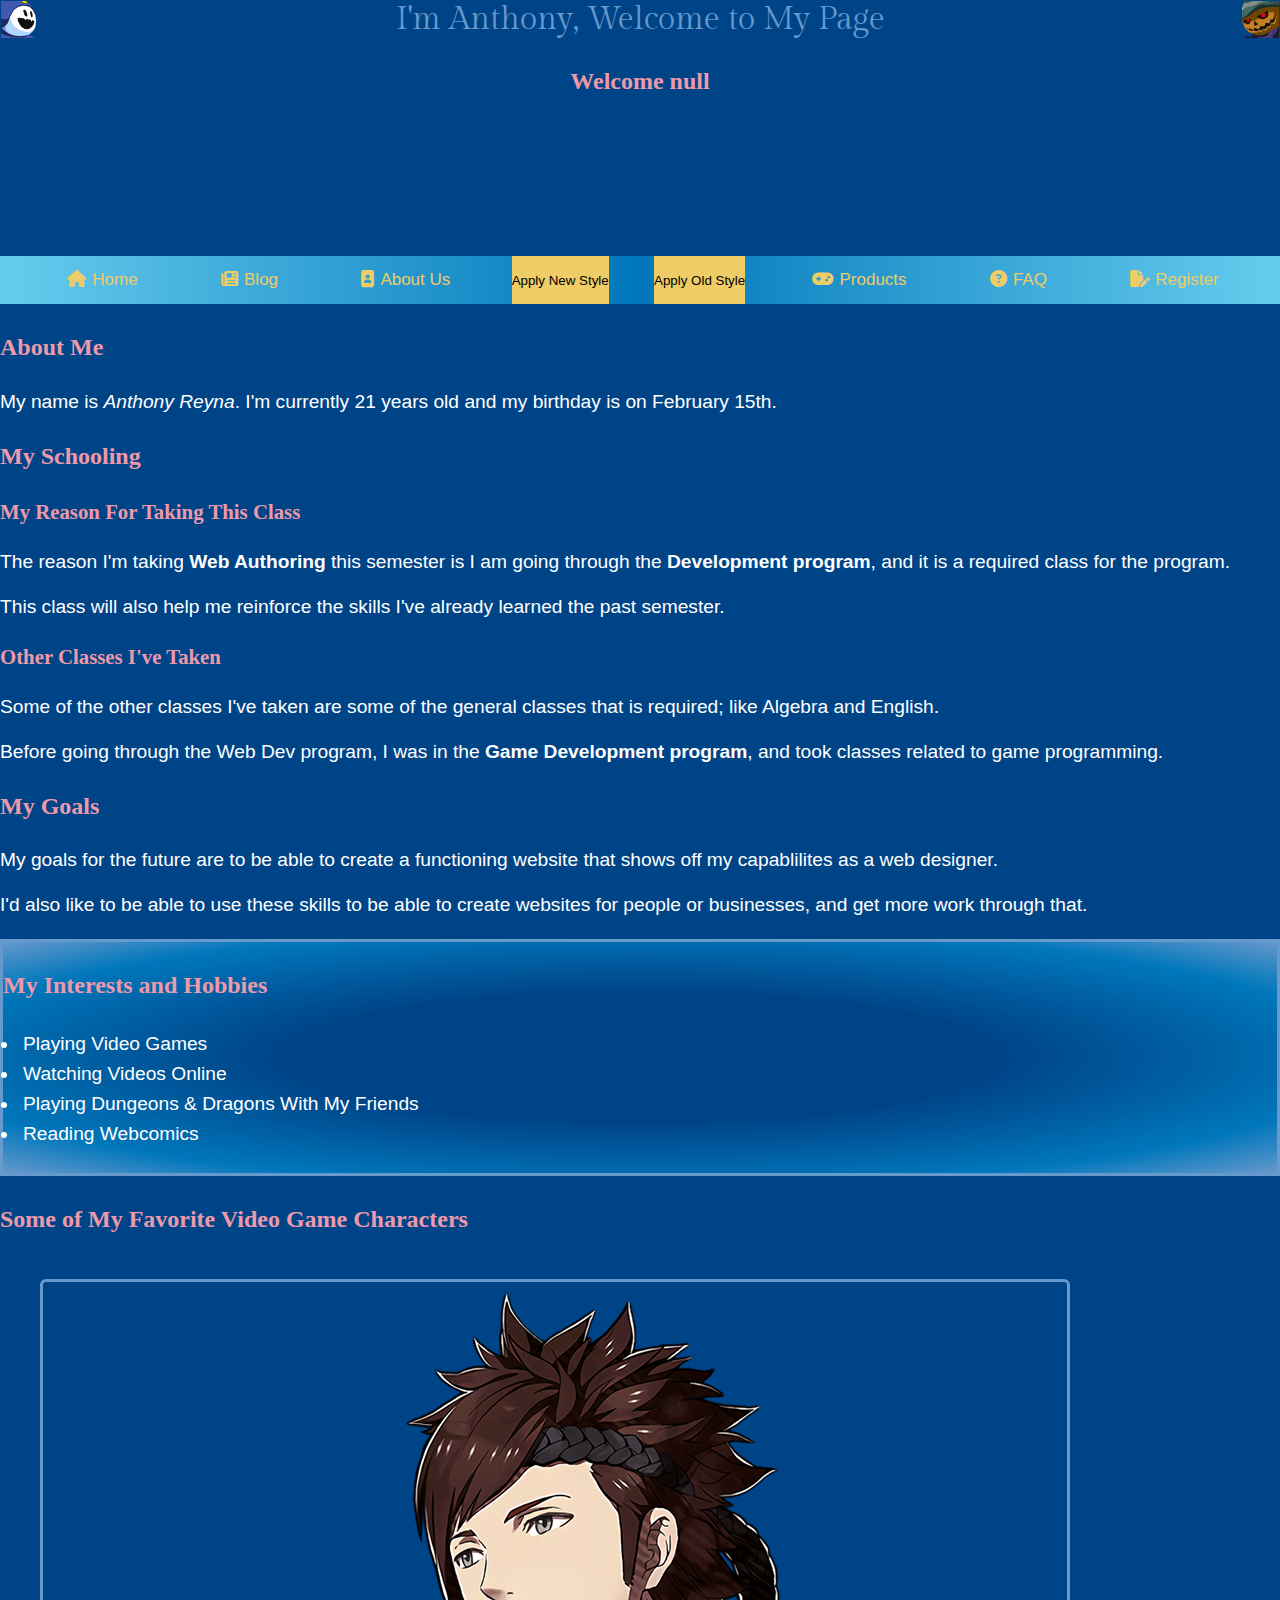
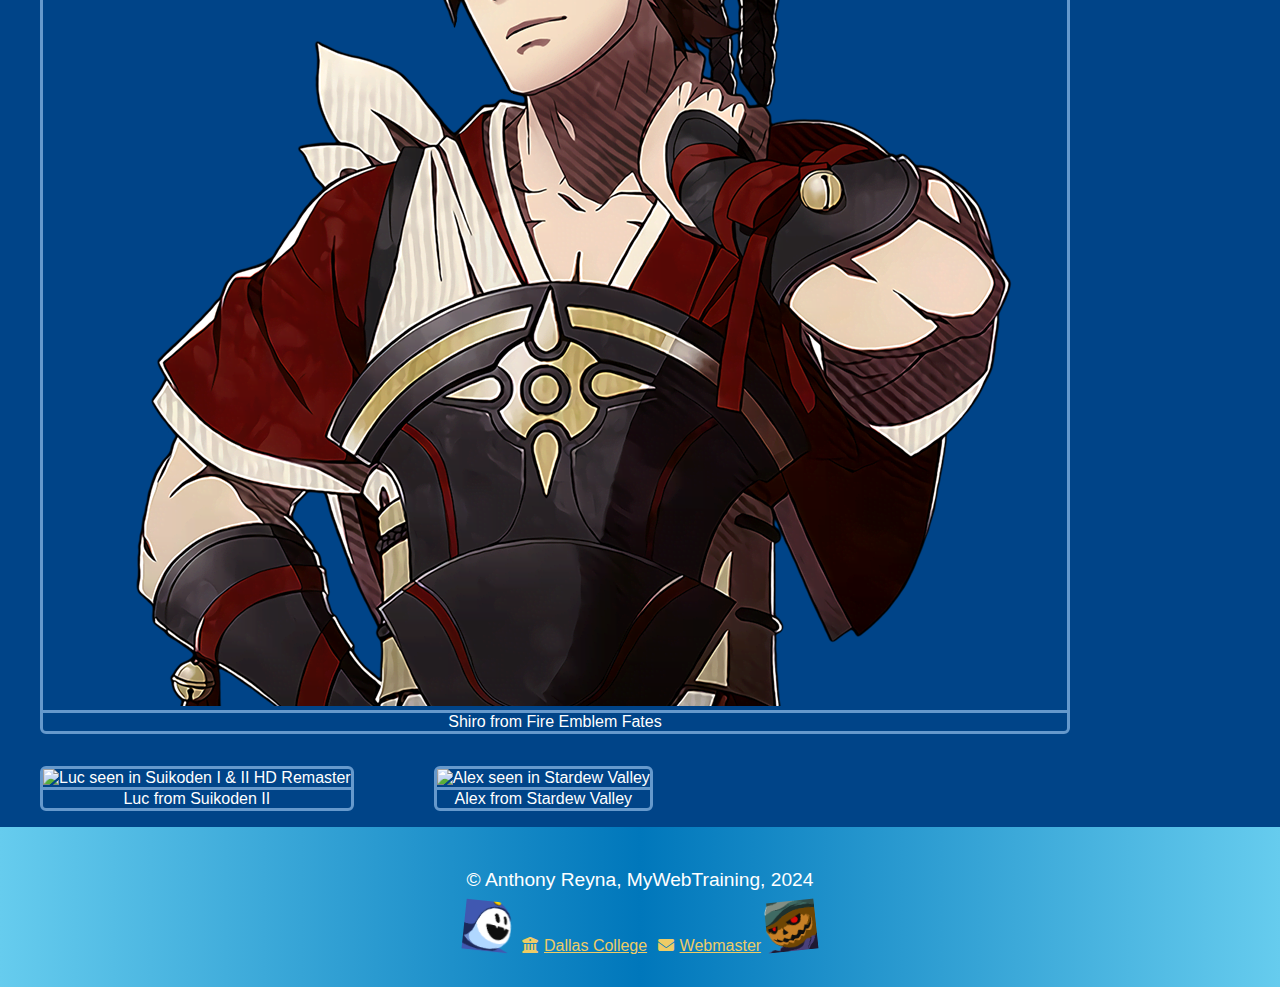
==== commit 29995b7c: "finalize update" ====
--- a/index.html
+++ b/index.html
@@ -26,7 +26,7 @@
             <img class="logoImage logoFade" src="images/jack-frost-logo.png" alt="Jack Frost Logo">
         </header>
             
-        <nav id="nav myTopnav" class="nav-bg nav-button topnav">
+        <nav id="nav" id="myTopnav" class="nav-bg nav-button topnav">
             <a href="index.html" class="link"><i class="fa-solid fa-house icon"></i>Home</a>
             <a href="blog.html" class="link"><i class="fa-solid fa-newspaper icon"></i>Blog</a>
             <a href="about-us.html" class="link"><i class="fa-solid fa-image-portrait icon"></i>About Us</a>
@@ -80,15 +80,15 @@
             <section>
                 <h2 class="header-color">Some of My Favorite Video Game Characters</h2>
                 <div class="flexImage">
-                    <figure id="figureBorder">
+                    <figure class="figureBorder">
                         <img src="images/shiro.png" alt="Shiro seen in Fire Emblem Fates">
                         <figcaption class="figcapBorder">Shiro from Fire Emblem Fates</figcaption>
                     </figure>
-                    <figure id="figureBorder">
+                    <figure class="figureBorder">
                         <img src="images/luc.png" alt="Luc seen in Suikoden I & II HD Remaster">
                         <figcaption class="figcapBorder">Luc from Suikoden II</figcaption>
                     </figure>
-                    <figure id="figureBorder">
+                    <figure class="figureBorder">
                         <img src="images/Alex.png" alt="Alex seen in Stardew Valley">
                         <figcaption class="figcapBorder">Alex from Stardew Valley</figcaption>
                     </figure>
--- a/css/style.css
+++ b/css/style.css
@@ -86,7 +86,7 @@
     margin: 1em;
 }
 
-#figureBorder {
+.figureBorder {
     border: var(--border-color1) medium solid;
     border-radius: 6px;
 }
--- a/css/layout.css
+++ b/css/layout.css
@@ -116,35 +116,6 @@
     .button {
         padding: 16px 16px;
     }
-
-    .topnav .menu {
-        display: none;
-      }
-
-    .topnav a:not(:first-child) {
-        display: none;
-    }
-
-    .topnav a.menu {
-      float: right;
-      display: block;
-    }
-
-    .topnav.responsive {
-        position: relative;
-    }
-
-    .topnav.responsive .menu {
-      position: absolute;
-      right: 0;
-      top: 0;
-    }
-
-    .topnav.responsive a {
-      float: none;
-      display: block;
-      text-align: left;
-    }
 }
 
 @media screen and (max-width: 500px) {
@@ -155,7 +126,7 @@
 
 @media screen and (min-width: 500px) {
 
-   .mobile-faq, .mobile-nav, .mobile-main, #nav-top, .mobile.nav, #myTopnav {
+   .mobile-faq, .mobile-nav, .mobile-main, #nav-top, .mobile.nav {
         display: none;
    }
 
@@ -191,7 +162,42 @@
 
 }
 
+@media screen and (max-width: 999px) {
+    .topnav .menu {
+        display: none;
+      }
+
+    .topnav a:not(:first-child) {
+        display: none;
+    }
+
+    .topnav a.menu {
+      float: right;
+      display: block;
+    }
+
+    .topnav.responsive {
+        position: relative;
+    }
+
+    .topnav.responsive .menu {
+      position: absolute;
+      right: 0;
+      top: 0;
+    }
+
+    .topnav.responsive a {
+      float: none;
+      display: block;
+      text-align: left;
+    }
+}
+
 @media screen and (min-width: 1000px) {
+
+    #myTopnav {
+        display: none;
+    }
 
     section h2, aside h2 {
         text-align: left;
@@ -242,6 +248,15 @@
         flex: 1 1 17.2%;
         padding: 1em;
     }
+
+    .about-flex {
+        display: flex;
+    }
+
+    .flex-div {
+        width: 33%;
+        padding: 0 2em;
+    }
     
     #border {
         box-sizing: border-box;
@@ -260,7 +275,7 @@
         margin: 1em 2.5em;
     }
 
-    #figureBorder:hover {
+    .figureBorder:hover {
         border: var(--border-color2) medium solid;
     }
 
@@ -268,7 +283,7 @@
         border-top: var(--border-color2) medium solid;
     }
 
-    #figureBorder {
+    .figureBorder {
         transition: border 2s;
         -moz-transition: border 2s;
         -webkit-transition: border 2s;
